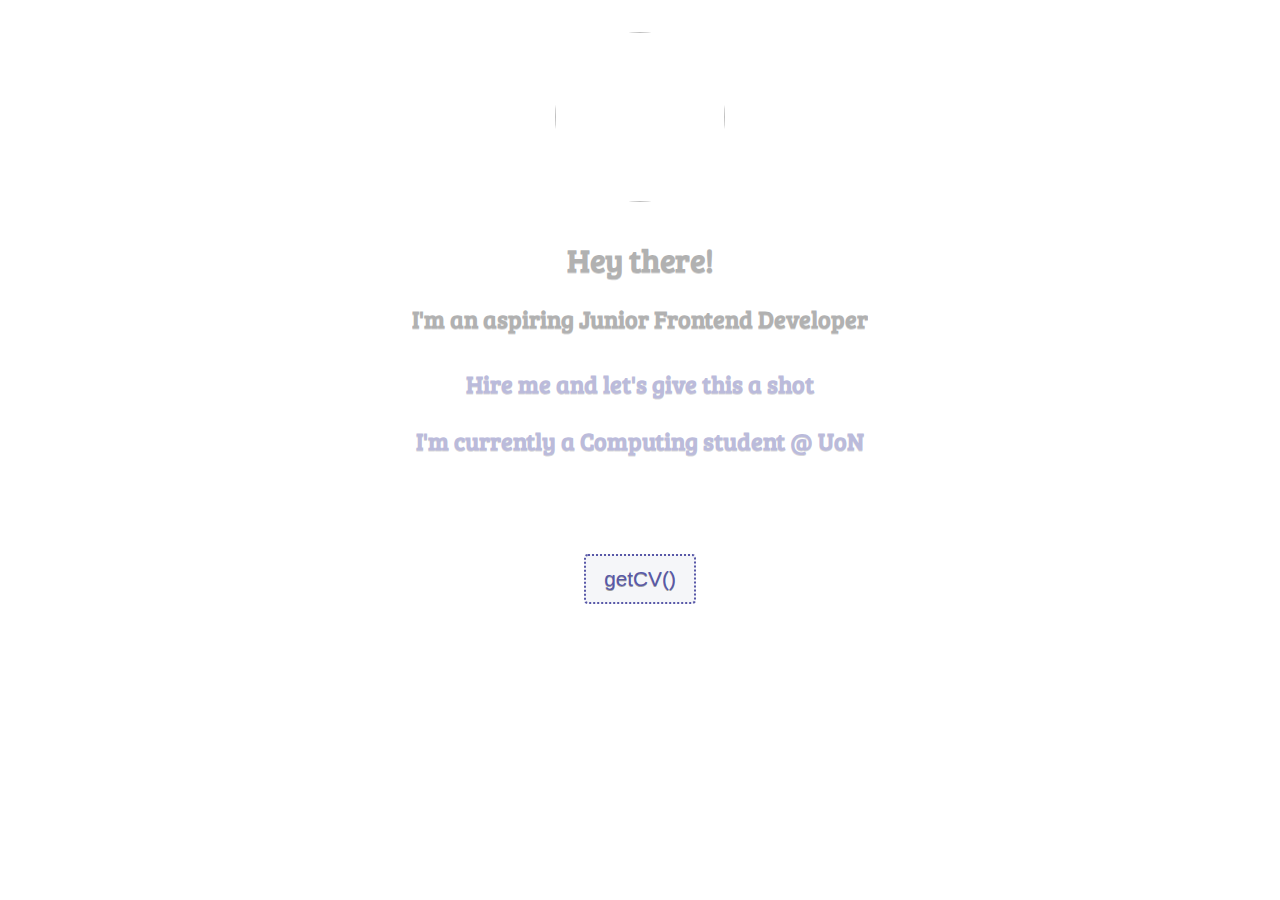
==== index.html @ b3f59fa9 "s" ====
<!DOCTYPE html>
<html lang="en">
<head>
    <meta charset="UTF-8">
    <meta name="viewport" content="width=device-width, initial-scale=1.0">
    <title>Document</title>
    <link rel="stylesheet" href="https://use.fontawesome.com/releases/v5.6.3/css/all.css" integrity="sha384-UHRtZLI+pbxtHCWp1t77Bi1L4ZtiqrqD80Kn4Z8NTSRyMA2Fd33n5dQ8lWUE00s/"
    crossorigin="anonymous"> 
    <link href="https://fonts.googleapis.com/css?family=Bree+Serif" rel="stylesheet">
    <link rel="stylesheet" href="style.css">
</head>
<body>
    <div class="container-fluid">
        <div class="circles"><img src="https://s3-us-west-2.amazonaws.com/s.cdpn.io/594589/adrian-prp.jpg" id="profilePic"></div>
        <header>
        <h1>Hey there! </h1> <h2>I'm an aspiring Junior Frontend Developer</h2>
            <p><h4> Hire me and let's give this a shot 
        <a href="https://www.northampton.ac.uk/"></a>
            <p>I'm currently a Computing student @ UoN </p> </h4>
        </header> 
        <ul class="links">
            <li>
                <a href="#"><i class="fab fa-github fa-3x"></i></a>
            </li>
        <li>
                <a href="#"><i class="fab fa-twitter fa-3x"></i></a>
            </li>
        <li>
                <a href="#"><i class="fab fa-codepen fa-3x"></i></a>
            </li>
            <li>
            <a href="#"><i class="fab fa-linkedin-in fa-3x"></i></a>  
            </li>
        </ul>
        <p class="btn-get-resume">
        
        <a href="#" class="btn btn-lg btn-default" onmouseover="changePic()" onmouseout="normalPic()">getCV()</a>
        </p>
    </div>   
</body>
</html>
---- style.css ----
body {
    /*color: #fff;*/
    text-align: center;
    text-shadow: 0 1px 0px rgba(0,0,0,.5);
}

header {
    font-family: 'Bree Serif', serif;
    opacity: 0.3;
    padding-bottom: 15px;
}
.circles img {
    width: 170px;
    height: 170px;
    border-radius: 100%;
    background: url(https://ibb.co/RBCjBLZ) no-repeat;
}

.circles {
    margin-top: 2rem;
    margin-bottom: 2rem;
    transition: opacity .25s ease-in-out;
}

.btn-get-resume .btn {
    font-size: 1.3rem;
    opacity: .75;
    transition: opacity .25s ease-in-out;
    color: rgb(33, 33, 139);
    font-family: sans-serif;
}

.btn-get-resume:hover {
    opacity: 0.5;
}

.btn {
    display: inline-block;
    padding: 8px 18px;

    font-weight: normal;
    line-height: 1.42857143;
    text-align: center;
    white-space: nowrap;
    vertical-align: middle;
    cursor: pointer;
    user-select: none;
    background-color: rgb(242, 243, 247);
    border: 2px dotted;
    border-radius: 4px;
    text-decoration: none;
}
h3 {
    font-size: 1.3rem;
    text-decoration: none;
    font-family: 'Bree Serif', serif;
}
h3:hover {
    text-decoration: none;
}
h4 {
    font-size: 1.5rem;
    color: rgb(33, 33, 139);
    
}
i {
padding: 15px;
font-family: sans-serif;
color: rgb(33, 33, 139);

}
.links li a .i {
    font-size: 75px;
    text-decoration: none;
    height: 10px;
    margin-top: 1rem;
}

a:hover {
    text-decoration: none;
}
ul {
    list-style-type: none;
}

.links li {
    display: inline;
    padding: 0;
    margin: 2 rem;
    white-space: nowrap;
    list-style-type: none;
    opacity: 0.2;
    padding: 1 rem;
}
.links li:hover {
    opacity: 2;
}
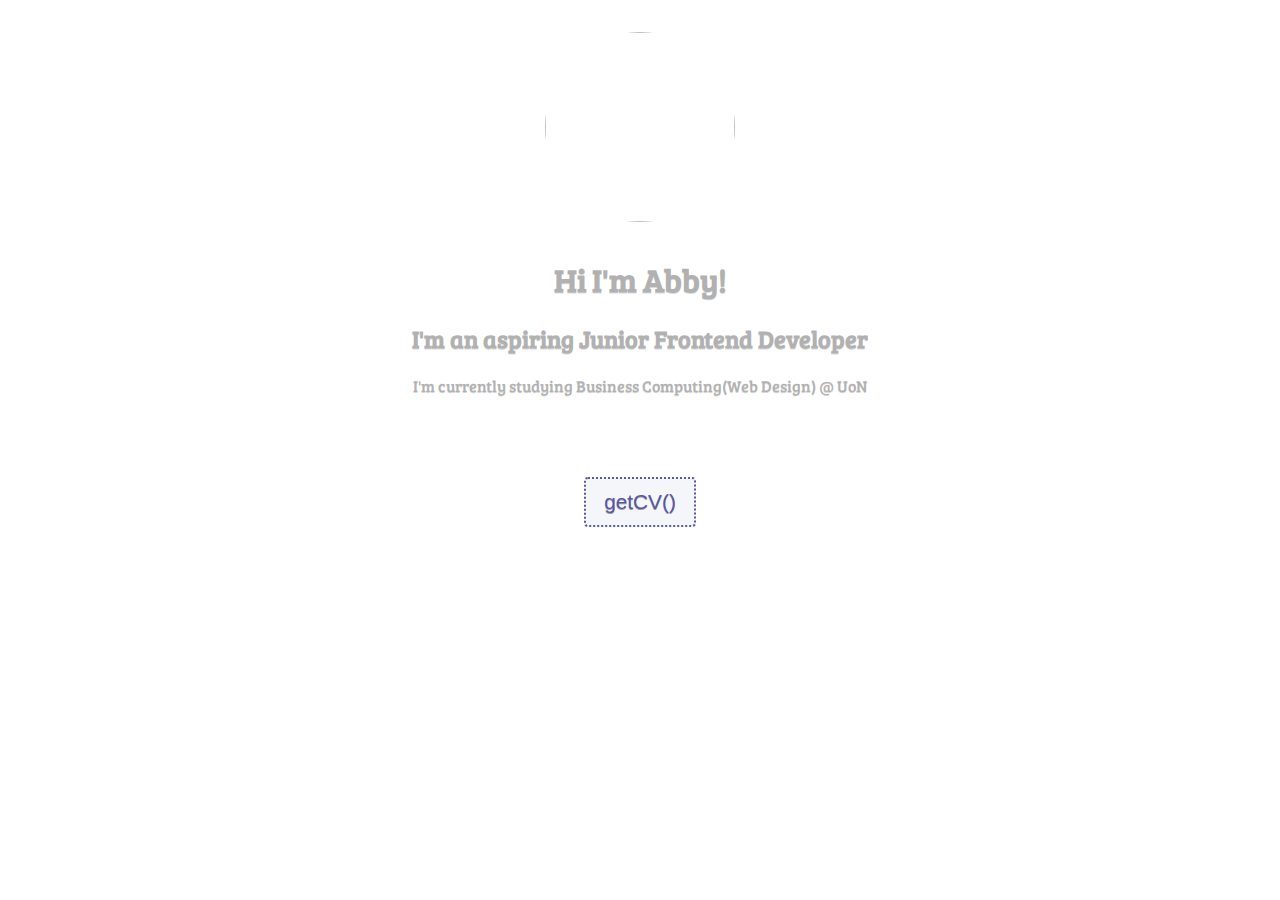
==== commit 1174cd8b: "final" ====
--- a/index.html
+++ b/index.html
@@ -6,36 +6,38 @@
     <title>Document</title>
     <link rel="stylesheet" href="https://use.fontawesome.com/releases/v5.6.3/css/all.css" integrity="sha384-UHRtZLI+pbxtHCWp1t77Bi1L4ZtiqrqD80Kn4Z8NTSRyMA2Fd33n5dQ8lWUE00s/"
     crossorigin="anonymous"> 
+       <!-- Google webfonts  -->
     <link href="https://fonts.googleapis.com/css?family=Bree+Serif" rel="stylesheet">
+    <!-- own stylesheet -->
     <link rel="stylesheet" href="style.css">
 </head>
 <body>
     <div class="container-fluid">
-        <div class="circles"><img src="https://s3-us-west-2.amazonaws.com/s.cdpn.io/594589/adrian-prp.jpg" id="profilePic"></div>
-        <header>
-        <h1>Hey there! </h1> <h2>I'm an aspiring Junior Frontend Developer</h2>
-            <p><h4> Hire me and let's give this a shot 
-        <a href="https://www.northampton.ac.uk/"></a>
-            <p>I'm currently a Computing student @ UoN </p> </h4>
-        </header> 
-        <ul class="links">
+            <div class="circles"><img src="https://i.postimg.cc/C1CH8WvC/me.jpg" id="profilePic"></div>
+            <header>
+            <h1>Hi I'm Abby! </h1> <h2>I'm an aspiring Junior Frontend Developer</h2>
+               
+                <p>I'm currently studying Business Computing(Web Design) @ UoN </p> </h4>
+            </header> 
+            <ul class="links">
+                <li>
+                    <a href="#"><i class="fab fa-github fa-3x"></i></a>
+                </li>
             <li>
-                <a href="#"><i class="fab fa-github fa-3x"></i></a>
-            </li>
-        <li>
-                <a href="#"><i class="fab fa-twitter fa-3x"></i></a>
-            </li>
-        <li>
-                <a href="#"><i class="fab fa-codepen fa-3x"></i></a>
-            </li>
+                    <a href="#"><i class="fab fa-twitter fa-3x"></i></a>
+                </li>
             <li>
-            <a href="#"><i class="fab fa-linkedin-in fa-3x"></i></a>  
-            </li>
-        </ul>
-        <p class="btn-get-resume">
-        
-        <a href="#" class="btn btn-lg btn-default" onmouseover="changePic()" onmouseout="normalPic()">getCV()</a>
-        </p>
-    </div>   
+                    <a href="#"><i class="fab fa-codepen fa-3x"></i></a>
+                </li>
+                <li>
+                <a href="#"><i class="fab fa-linkedin-in fa-3x"></i></a>  
+                </li>
+            </ul>
+            <p class="btn-get-resume">
+            
+            <a href="#" class="btn btn-lg btn-default" onmouseover="changePic()" onmouseout="normalPic()">getCV()</a>
+            </p>
+        </div>
+        <script src="main.js"></script>
 </body>
 </html>--- a/style.css
+++ b/style.css
@@ -10,10 +10,10 @@
     padding-bottom: 15px;
 }
 .circles img {
-    width: 170px;
-    height: 170px;
+    width: 190px;
+    height: 190px;
     border-radius: 100%;
-    background: url(https://ibb.co/RBCjBLZ) no-repeat;
+    background: url(images/me-liz.jpg) no-repeat;
 }
 
 .circles {
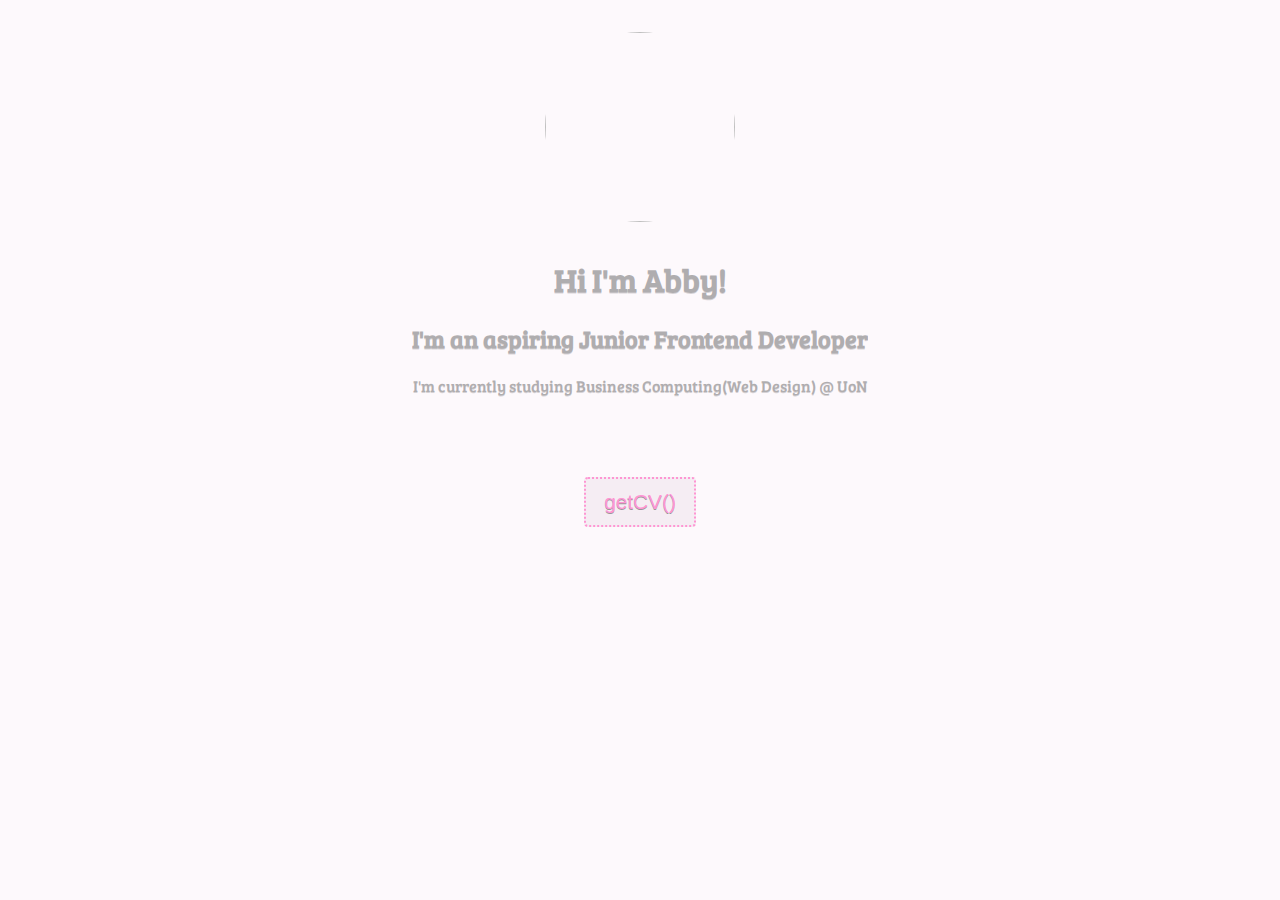
==== commit ace958f7: "profiles" ====
--- a/index.html
+++ b/index.html
@@ -21,16 +21,16 @@
             </header> 
             <ul class="links">
                 <li>
-                    <a href="#"><i class="fab fa-github fa-3x"></i></a>
+                    <a href="https://github.com/abbymcinerney"><i class="fab fa-github fa-3x"></i></a>
                 </li>
             <li>
-                    <a href="#"><i class="fab fa-twitter fa-3x"></i></a>
+                    <a href="https://twitter.com/McinerneyAbby"><i class="fab fa-twitter fa-3x"></i></a>
                 </li>
             <li>
-                    <a href="#"><i class="fab fa-codepen fa-3x"></i></a>
+                    <a href="https://codepen.io/abbymcinerney"><i class="fab fa-codepen fa-3x"></i></a>
                 </li>
                 <li>
-                <a href="#"><i class="fab fa-linkedin-in fa-3x"></i></a>  
+                <a href="https://www.linkedin.com/in/abby-mcinerney-aa59121a8/"><i class="fab fa-linkedin-in fa-3x"></i></a>  
                 </li>
             </ul>
             <p class="btn-get-resume">
--- a/style.css
+++ b/style.css
@@ -1,7 +1,8 @@
 body {
     /*color: #fff;*/
     text-align: center;
-    text-shadow: 0 1px 0px rgba(0,0,0,.5);
+    text-shadow: 0 1px 0px rgba(0, 0, 0, 0.5);
+    background-color: rgb(253, 249, 252);
 }
 
 header {
@@ -13,7 +14,7 @@
     width: 190px;
     height: 190px;
     border-radius: 100%;
-    background: url(images/me-liz.jpg) no-repeat;
+    
 }
 
 .circles {
@@ -26,7 +27,7 @@
     font-size: 1.3rem;
     opacity: .75;
     transition: opacity .25s ease-in-out;
-    color: rgb(33, 33, 139);
+    color: rgb(255, 117, 198);
     font-family: sans-serif;
 }
 
@@ -45,7 +46,7 @@
     vertical-align: middle;
     cursor: pointer;
     user-select: none;
-    background-color: rgb(242, 243, 247);
+    background-color: rgb(243, 234, 241);
     border: 2px dotted;
     border-radius: 4px;
     text-decoration: none;
@@ -58,15 +59,11 @@
 h3:hover {
     text-decoration: none;
 }
-h4 {
-    font-size: 1.5rem;
-    color: rgb(33, 33, 139);
-    
-}
+
 i {
 padding: 15px;
 font-family: sans-serif;
-color: rgb(33, 33, 139);
+color: rgb(255, 117, 198);
 
 }
 .links li a .i {
